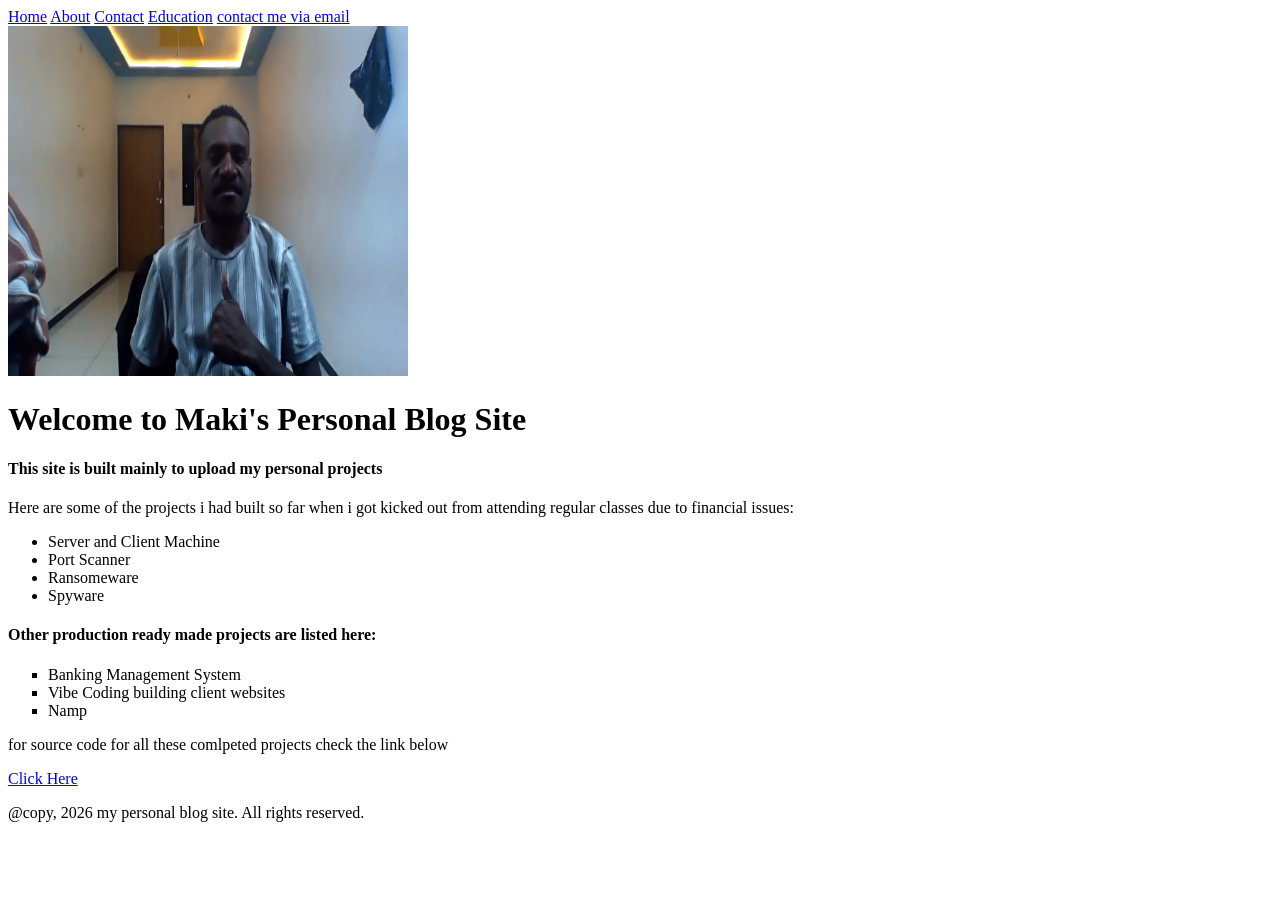
==== index.html @ 8e80e605 "Change made with the image.html" ====
<!---CREATE A PERSONSL BLOG SITE-->
<!DOCTYPE html>
<html>
<head>
    <meta charset="UTF-8">
    <meta name="This is a personal blog site" content="Python Automation Tools">
    <meta name="keywords" content="Automation">
    <meta name="author" content="Junior Mark Maki">
    <meta name="viewport" content="width=device-width, initial-scale=1.0">
</head>
<title>My Personal Blog</title>
<body>
    <nav>
        <a href="Home">Home</a>
        <a href="About">About</a>
        <a href="Contact">Contact</a>
        <a href="Education">Education</a>
        <a href="mailto:juniro45mark@gmail.com">contact me via email</a>
    </nav>
    <img src="image/my_photo.jpg.jpg" alt="My Profile picture" width="400" height="350">

    <h1>Welcome to Maki's Personal Blog Site</h1>
    <div>
    <h4>This site is built mainly to upload my personal projects</h4>
    </div>
    <p>Here are some of the projects i had built so far when i got kicked out from
        attending regular classes due to financial issues:</p>
        <ul style="list-style-type:Disc">
            <li>Server and Client Machine</li>
            <li>Port Scanner</li>
            <li>Ransomeware</li>
            <li>Spyware</li>
        </ul>
        
        <h4>Other production ready made projects are listed here:</h4>
        <ol style="list-style-type:square">
            <li>Banking Management System</li>
            <li>Vibe Coding building client websites</li>
            <li>Namp</li>
        </ol>

        <P>for source code for all these comlpeted projects check the link below</P>
        <a href="https://github.com/Junior-Smith/project101.git">Click Here</a>

        <footer>
            <p>@copy, 2026 my personal blog site. All rights reserved.</p>
        </footer>
</body>
</html>
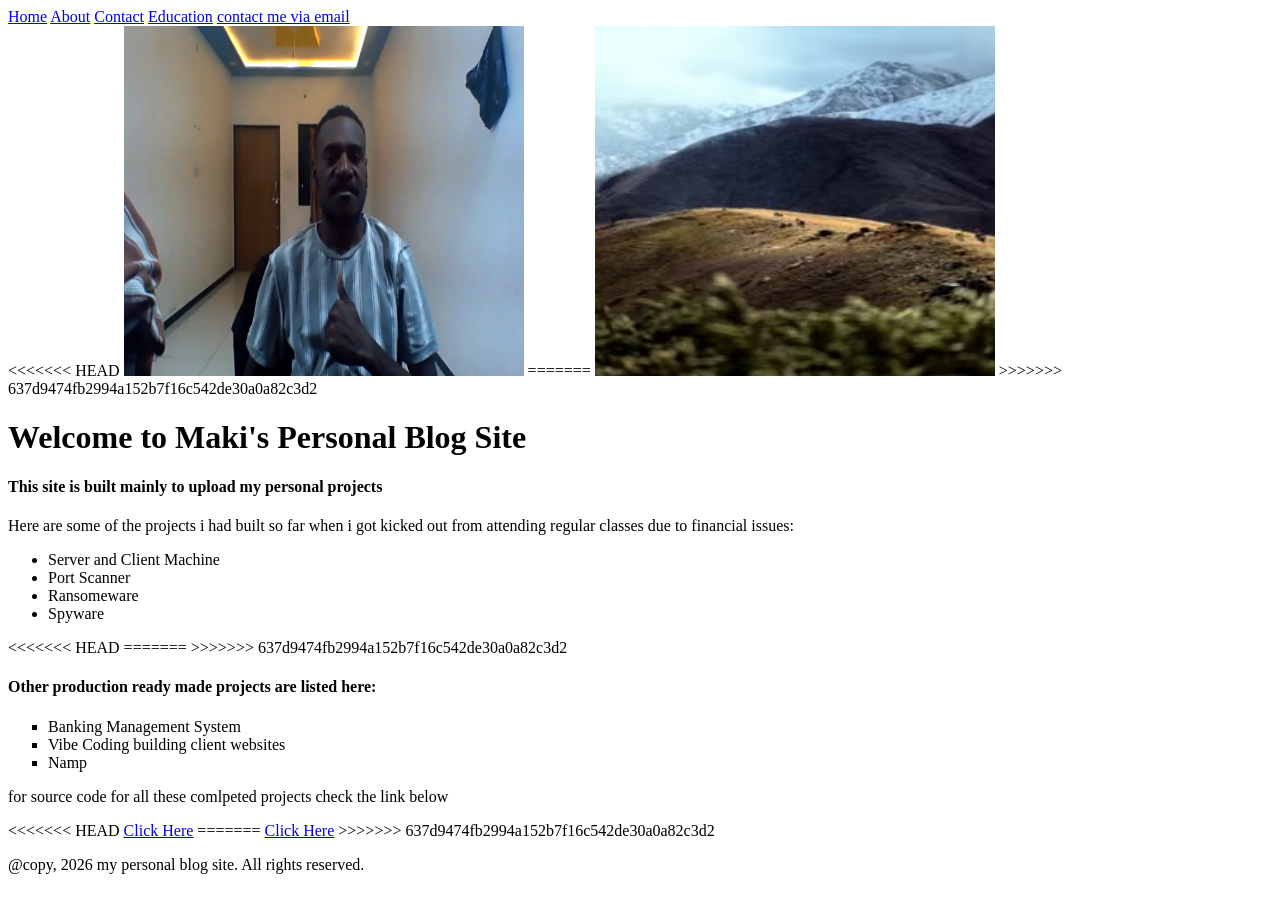
==== commit 9a89c60f: "change made with the image" ====
--- a/index.html
+++ b/index.html
@@ -17,7 +17,11 @@
         <a href="Education">Education</a>
         <a href="mailto:juniro45mark@gmail.com">contact me via email</a>
     </nav>
+<<<<<<< HEAD
     <img src="image/my_photo.jpg.jpg" alt="My Profile picture" width="400" height="350">
+=======
+    <img src="images/mountain.jpg" alt="A picture of the nature" width="400" height="350">
+>>>>>>> 637d9474fb2994a152b7f16c542de30a0a82c3d2
 
     <h1>Welcome to Maki's Personal Blog Site</h1>
     <div>
@@ -31,7 +35,10 @@
             <li>Ransomeware</li>
             <li>Spyware</li>
         </ul>
+<<<<<<< HEAD
+=======
         
+>>>>>>> 637d9474fb2994a152b7f16c542de30a0a82c3d2
         <h4>Other production ready made projects are listed here:</h4>
         <ol style="list-style-type:square">
             <li>Banking Management System</li>
@@ -40,7 +47,11 @@
         </ol>
 
         <P>for source code for all these comlpeted projects check the link below</P>
+<<<<<<< HEAD
+        <a href="https://github.com/Junior-Smith/html.git">Click Here</a>
+=======
         <a href="https://github.com/Junior-Smith/project101.git">Click Here</a>
+>>>>>>> 637d9474fb2994a152b7f16c542de30a0a82c3d2
 
         <footer>
             <p>@copy, 2026 my personal blog site. All rights reserved.</p>
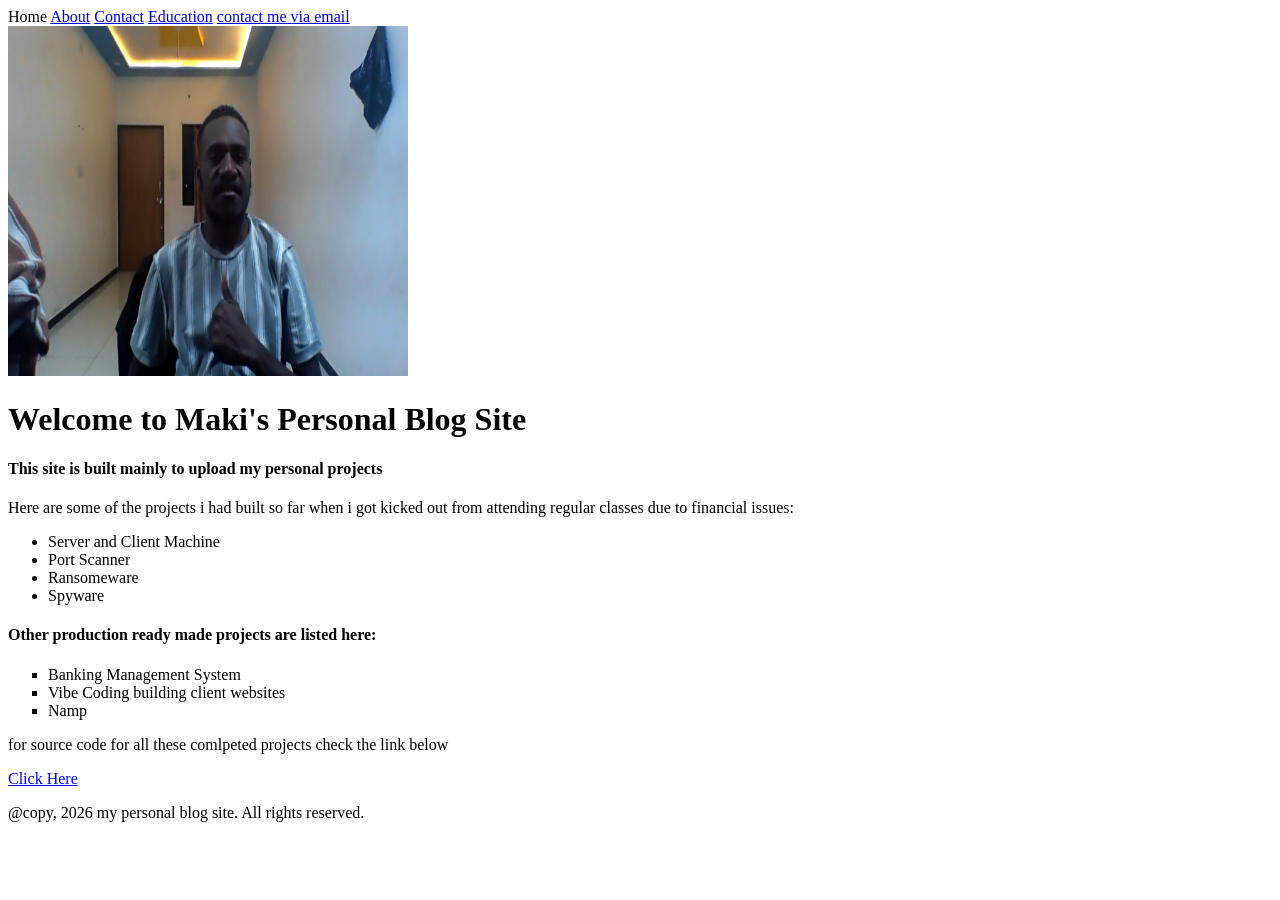
==== commit 1cf241ca: "Boilerplate edited" ====
--- a/index.html
+++ b/index.html
@@ -1,27 +1,24 @@
 <!---CREATE A PERSONSL BLOG SITE-->
 <!DOCTYPE html>
-<html>
+<html lang="eng"></html>
 <head>
     <meta charset="UTF-8">
     <meta name="This is a personal blog site" content="Python Automation Tools">
     <meta name="keywords" content="Automation">
     <meta name="author" content="Junior Mark Maki">
     <meta name="viewport" content="width=device-width, initial-scale=1.0">
+    <title>Personal Blog Site</title>
+    <link rel="stylesheet" href="./style.css">
 </head>
-<title>My Personal Blog</title>
 <body>
-    <nav>
+    <nav
         <a href="Home">Home</a>
         <a href="About">About</a>
         <a href="Contact">Contact</a>
         <a href="Education">Education</a>
         <a href="mailto:juniro45mark@gmail.com">contact me via email</a>
     </nav>
-<<<<<<< HEAD
     <img src="image/my_photo.jpg.jpg" alt="My Profile picture" width="400" height="350">
-=======
-    <img src="images/mountain.jpg" alt="A picture of the nature" width="400" height="350">
->>>>>>> 637d9474fb2994a152b7f16c542de30a0a82c3d2
 
     <h1>Welcome to Maki's Personal Blog Site</h1>
     <div>
@@ -35,10 +32,6 @@
             <li>Ransomeware</li>
             <li>Spyware</li>
         </ul>
-<<<<<<< HEAD
-=======
-        
->>>>>>> 637d9474fb2994a152b7f16c542de30a0a82c3d2
         <h4>Other production ready made projects are listed here:</h4>
         <ol style="list-style-type:square">
             <li>Banking Management System</li>
@@ -47,11 +40,7 @@
         </ol>
 
         <P>for source code for all these comlpeted projects check the link below</P>
-<<<<<<< HEAD
         <a href="https://github.com/Junior-Smith/html.git">Click Here</a>
-=======
-        <a href="https://github.com/Junior-Smith/project101.git">Click Here</a>
->>>>>>> 637d9474fb2994a152b7f16c542de30a0a82c3d2
 
         <footer>
             <p>@copy, 2026 my personal blog site. All rights reserved.</p>
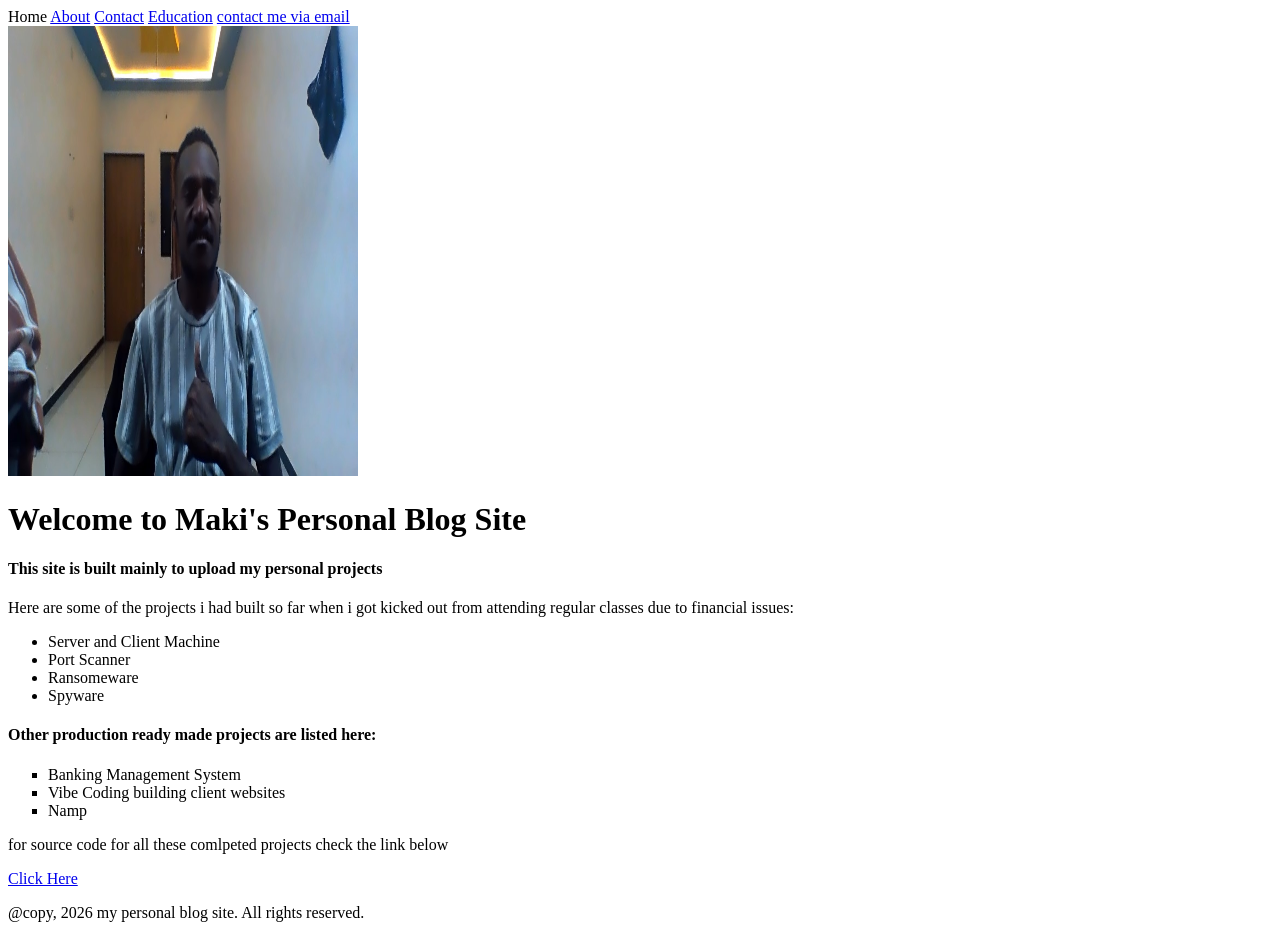
==== commit 8cd050a9: "boilerplate" ====
--- a/index.html
+++ b/index.html
@@ -18,8 +18,7 @@
         <a href="Education">Education</a>
         <a href="mailto:juniro45mark@gmail.com">contact me via email</a>
     </nav>
-    <img src="image/my_photo.jpg.jpg" alt="My Profile picture" width="400" height="350">
-
+    <img src="image/my_photo.jpg.jpg" alt="profile picture" width="350" height="450" />
     <h1>Welcome to Maki's Personal Blog Site</h1>
     <div>
     <h4>This site is built mainly to upload my personal projects</h4>
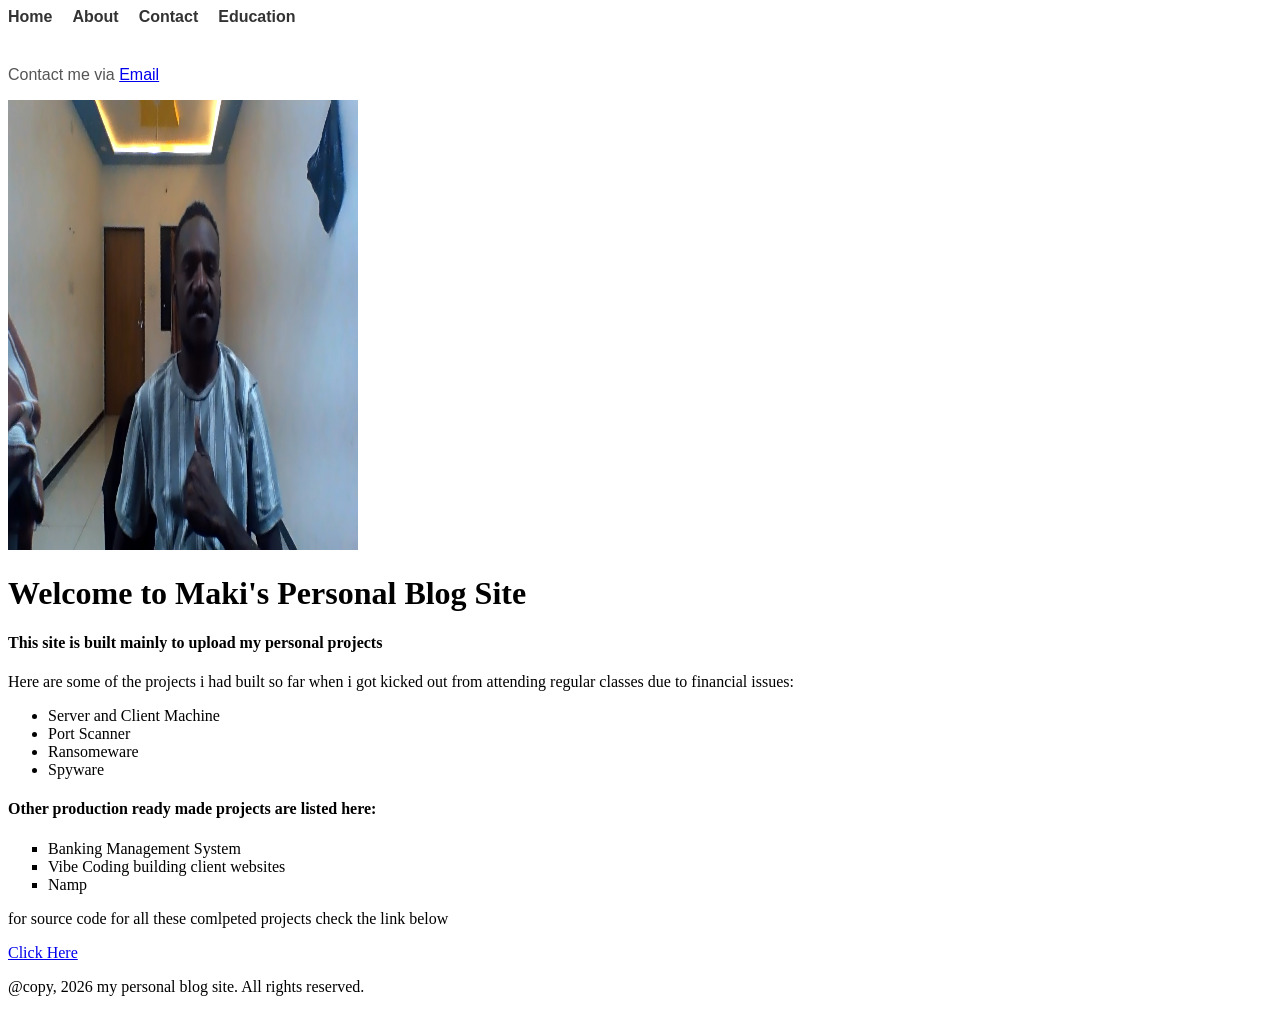
==== commit ad8440c7: "navigation bar styled with css" ====
--- a/index.html
+++ b/index.html
@@ -11,14 +11,19 @@
     <link rel="stylesheet" href="./style.css">
 </head>
 <body>
-    <nav
-        <a href="Home">Home</a>
-        <a href="About">About</a>
-        <a href="Contact">Contact</a>
-        <a href="Education">Education</a>
-        <a href="mailto:juniro45mark@gmail.com">contact me via email</a>
+<!---Navigation Bar-->
+
+    <nav class="nav-links">
+        <a href="#Home">Home</a>
+        <a href="#About">About</a>
+        <a href="#Contact">Contact</a>
+        <a href="#Education">Education</a>
     </nav>
-    <img src="image/my_photo.jpg.jpg" alt="profile picture" width="350" height="450" />
+<!---The call to action section-->
+<div class="email-section">
+    <p>Contact me via <a href="mailto:junior45mark@gmmail.com">Email</a></p>
+</div>
+    <img src="image/my_photo.jpg.jpg" alt="profile picture" width="350" height="450">
     <h1>Welcome to Maki's Personal Blog Site</h1>
     <div>
     <h4>This site is built mainly to upload my personal projects</h4>
--- a/style.css
+++ b/style.css
@@ -0,0 +1,20 @@
+/* Create space between the individual navigation items */
+.nav-links {
+    display: flex;
+    gap: 20px; /* Adjust this number to add more or less space between items */
+    margin-bottom: 40px; /* Creates a large gap below the entire navigation bar */
+}
+
+/* Style the navigation links slightly so they look clean */
+.nav-links a {
+    text-decoration: none;
+    color: #333;
+    font-family: Arial, sans-serif;
+    font-weight: bold;
+}
+
+/* Style the email section */
+.email-section {
+    font-family: Arial, sans-serif;
+    color: #555;
+}
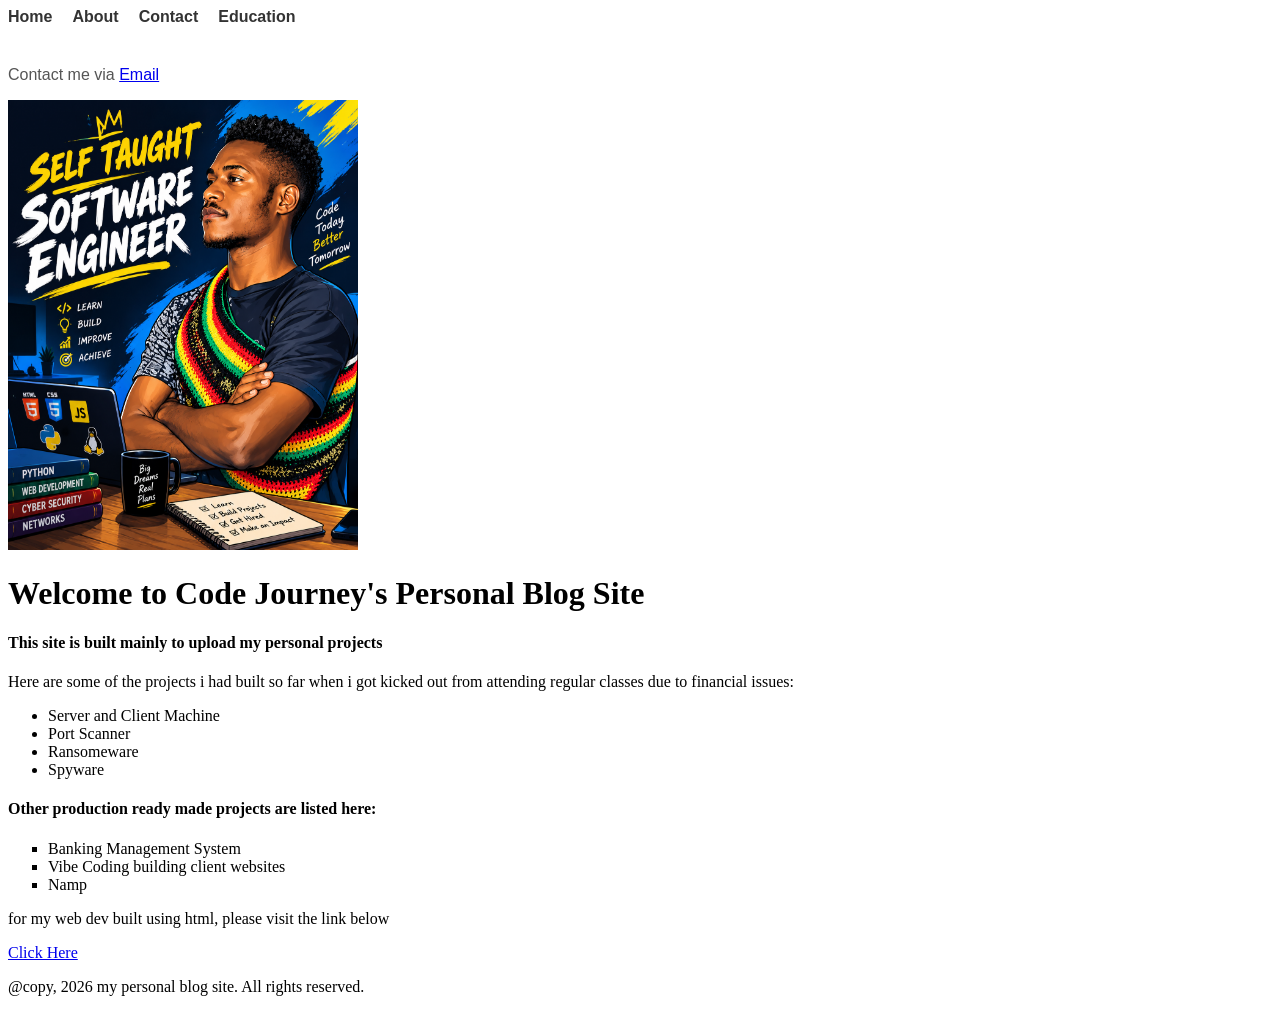
==== commit 1e7cbb1c: "change made to my personal profile and paragrap" ====
--- a/index.html
+++ b/index.html
@@ -5,7 +5,7 @@
     <meta charset="UTF-8">
     <meta name="This is a personal blog site" content="Python Automation Tools">
     <meta name="keywords" content="Automation">
-    <meta name="author" content="Junior Mark Maki">
+    <meta name="author" content="Code Journey">
     <meta name="viewport" content="width=device-width, initial-scale=1.0">
     <title>Personal Blog Site</title>
     <link rel="stylesheet" href="./style.css">
@@ -23,8 +23,8 @@
 <div class="email-section">
     <p>Contact me via <a href="mailto:junior45mark@gmmail.com">Email</a></p>
 </div>
-    <img src="image/my_photo.jpg.jpg" alt="profile picture" width="350" height="450">
-    <h1>Welcome to Maki's Personal Blog Site</h1>
+    <img src="image/maki_dev.png" alt="profile picture" width="350" height="450">
+    <h1>Welcome to Code Journey's Personal Blog Site</h1>
     <div>
     <h4>This site is built mainly to upload my personal projects</h4>
     </div>
@@ -43,7 +43,7 @@
             <li>Namp</li>
         </ol>
 
-        <P>for source code for all these comlpeted projects check the link below</P>
+        <P>for my web dev built using html, please visit the link below</P>
         <a href="https://github.com/Junior-Smith/html.git">Click Here</a>
 
         <footer>
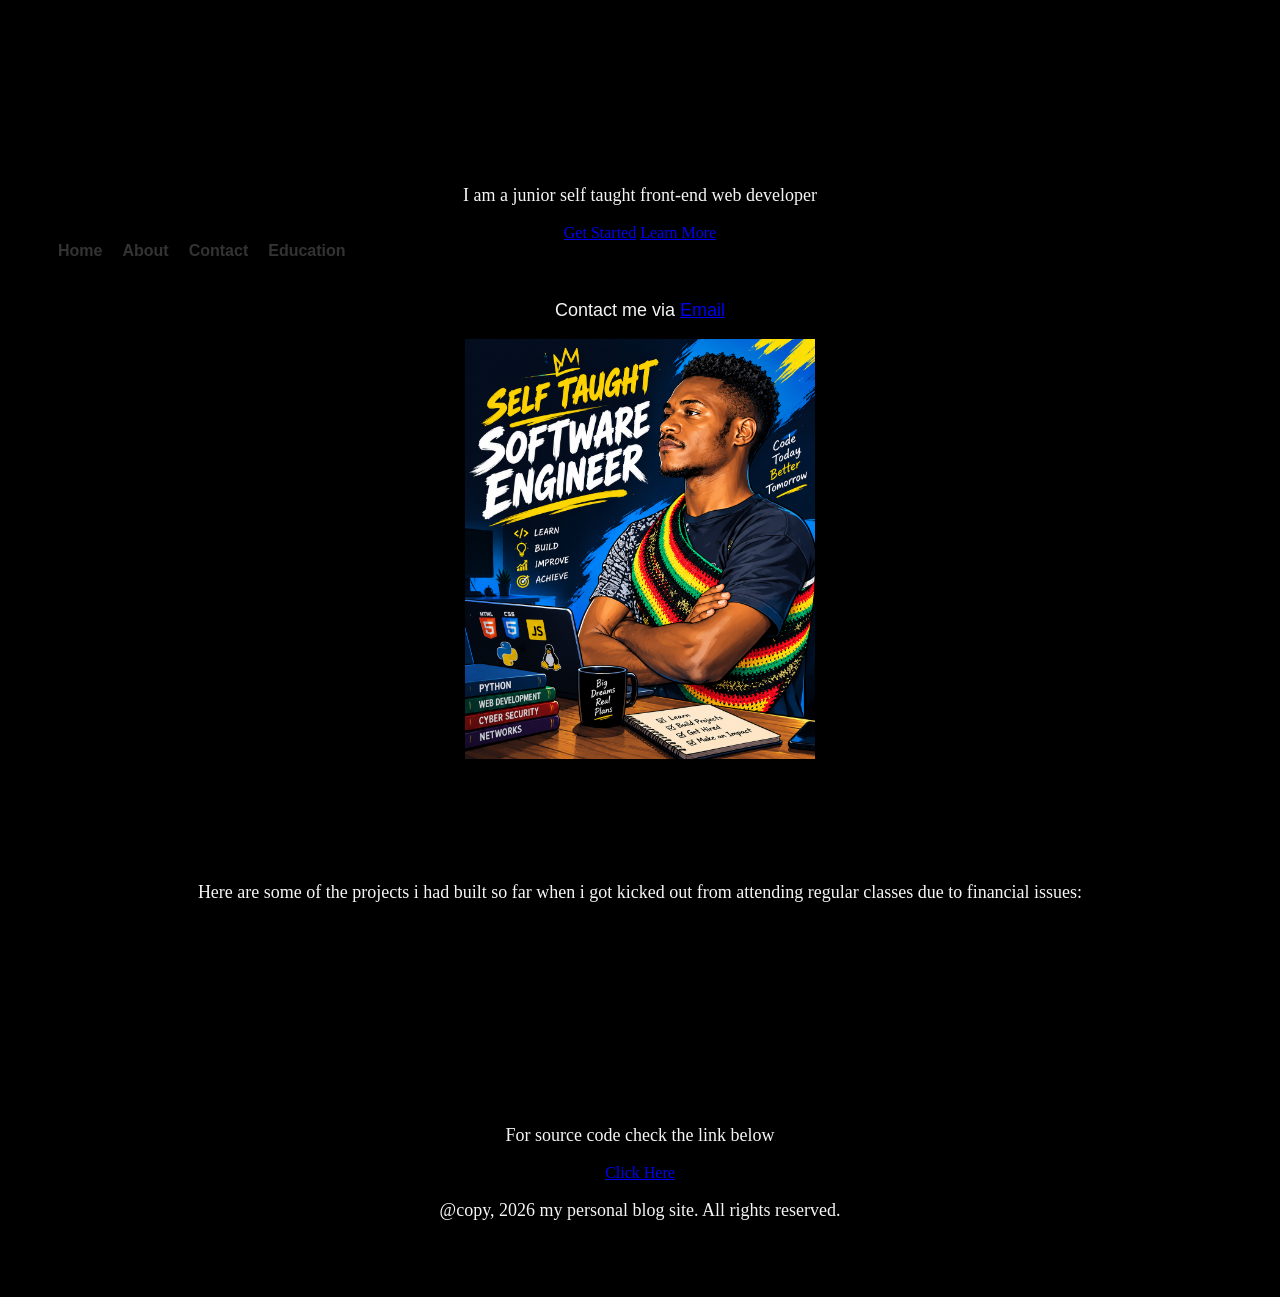
==== commit 7ed563ab: "Include hero section and CSS selectors" ====
--- a/index.html
+++ b/index.html
@@ -11,6 +11,18 @@
     <link rel="stylesheet" href="./style.css">
 </head>
 <body>
+    <header class="hero-section">
+        <div class="hero-content">
+            <h1>Welcome to Code Journey's personal blog site</h1>
+            <h2>Learn the skills to become a full-stack developer</h2>
+            <p>I am a junior self taught front-end web developer</p>
+        </div>
+        <div class="hero-buttons">
+            <a href="#button" class="button button-primary">Get Started</a>
+            <a href="#button" class="button button-primary">Learn More</a>
+
+        </div>
+    </header>
 <!---Navigation Bar-->
 
     <nav class="nav-links">
@@ -43,7 +55,7 @@
             <li>Namp</li>
         </ol>
 
-        <P>for my web dev built using html, please visit the link below</P>
+        <p>For source code check the link below</P>
         <a href="https://github.com/Junior-Smith/html.git">Click Here</a>
 
         <footer>
--- a/style.css
+++ b/style.css
@@ -3,6 +3,7 @@
     display: flex;
     gap: 20px; /* Adjust this number to add more or less space between items */
     margin-bottom: 40px; /* Creates a large gap below the entire navigation bar */
+    text-align: center;
 }
 
 /* Style the navigation links slightly so they look clean */
@@ -18,3 +19,30 @@
     font-family: Arial, sans-serif;
     color: #555;
 }
+
+body {
+    background-color: black;
+    font-family: Arial sans-serif;
+    text-align: center;
+    padding: 50px;
+
+}
+
+p {
+color: whitesmoke;
+font-size: 18px;
+}
+
+button {
+    background-color: #333;
+    color: whitesmoke;
+    padding: 12px 24px;
+    border: none;
+    border-radius: 8px;
+    cursor: pointer;
+}
+
+img {
+    max-width: 50;
+    height: auto;
+}
